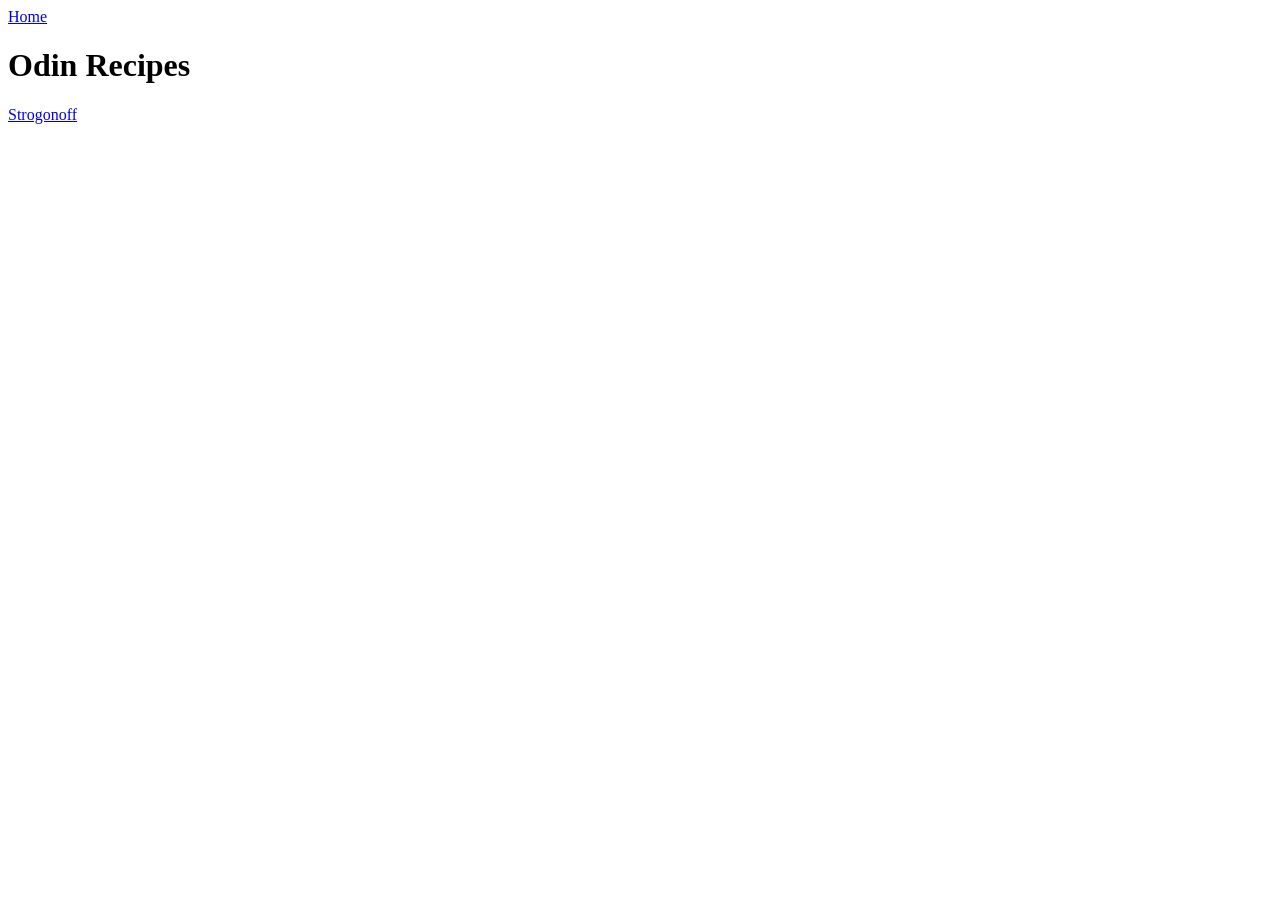
==== index.html @ 236f6ae2 "Add files via upload Added index, hamburguer, lasagna and stroganoff" ====
<!DOCTYPE html>
<html lang="en">
<head>
    <meta charset="UTF-8">
    <a href="../index.html">Home</a>
    <meta name="viewport" content="width=device-width, initial-scale=1.0">
    <title>Odin Recipes</title>
</head>
<body>
    <h1>Odin Recipes</h1>
    <a href="recipes/stroganoff.html">Strogonoff</a>
</body>
</html>
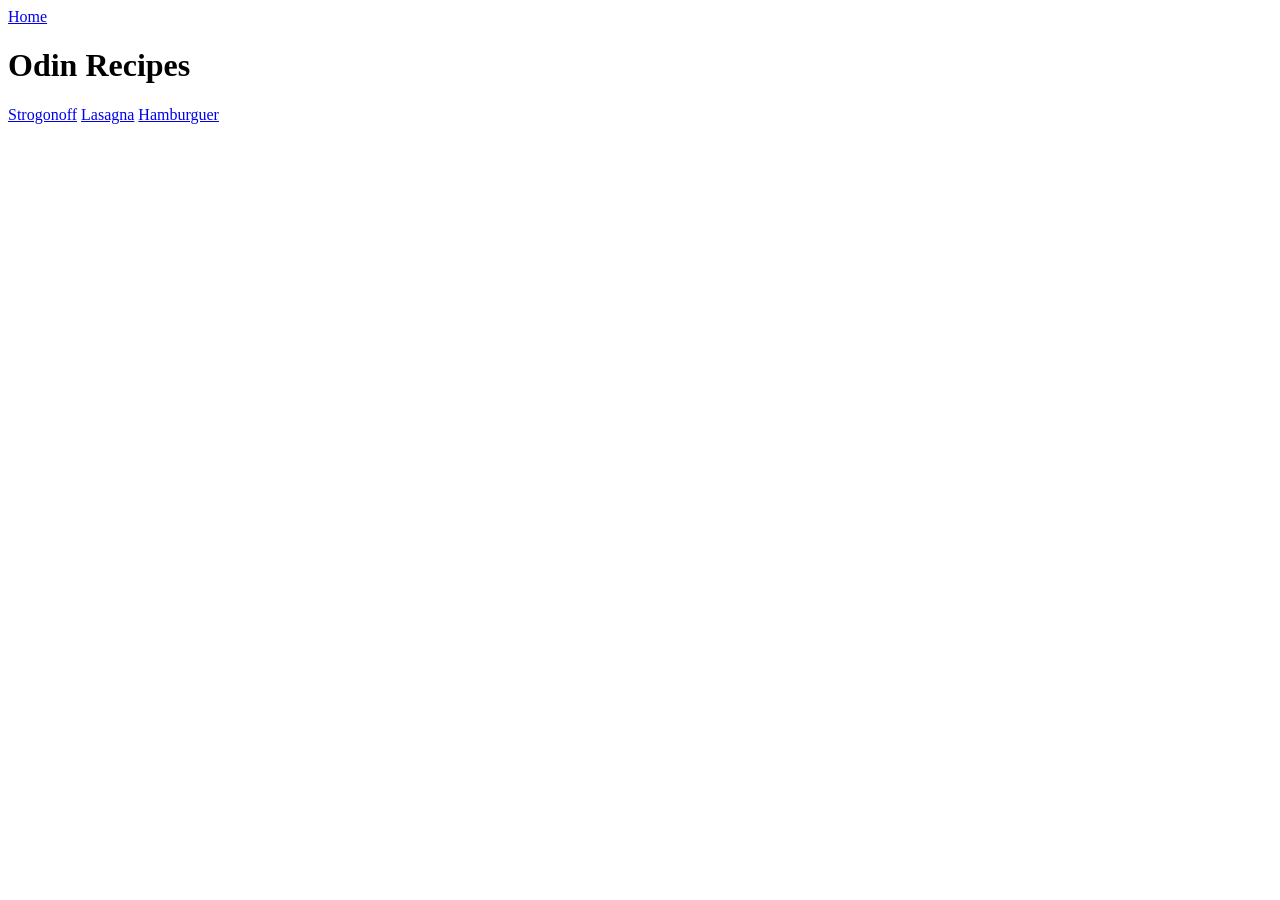
==== commit 84e1a447: "Add links to Lasagna and Hamburguer recipes" ====
--- a/index.html
+++ b/index.html
@@ -9,5 +9,7 @@
 <body>
     <h1>Odin Recipes</h1>
     <a href="recipes/stroganoff.html">Strogonoff</a>
+    <a href="recipes/lasagna.html">Lasagna</a>
+    <a href="recipes/hambuerguer.html">Hamburguer</a>
 </body>
-</html>+</html>
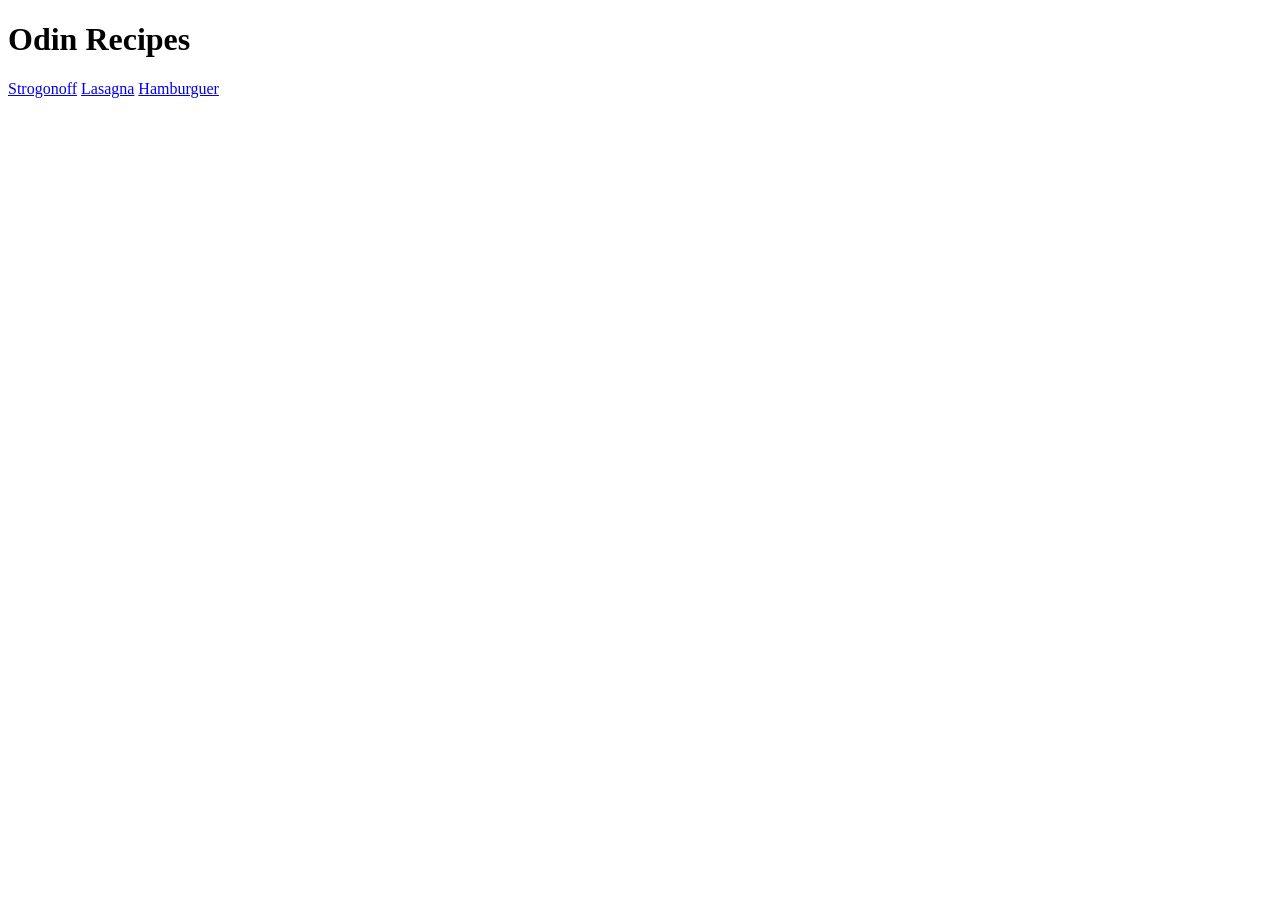
==== commit ff1d642f: "Refactor index.html structure and formatting" ====
--- a/index.html
+++ b/index.html
@@ -2,7 +2,6 @@
 <html lang="en">
 <head>
     <meta charset="UTF-8">
-    <a href="../index.html">Home</a>
     <meta name="viewport" content="width=device-width, initial-scale=1.0">
     <title>Odin Recipes</title>
 </head>
@@ -10,6 +9,6 @@
     <h1>Odin Recipes</h1>
     <a href="recipes/stroganoff.html">Strogonoff</a>
     <a href="recipes/lasagna.html">Lasagna</a>
-    <a href="recipes/hambuerguer.html">Hamburguer</a>
+    <a href="recipes/hamburguer.html">Hamburguer</a>
 </body>
 </html>
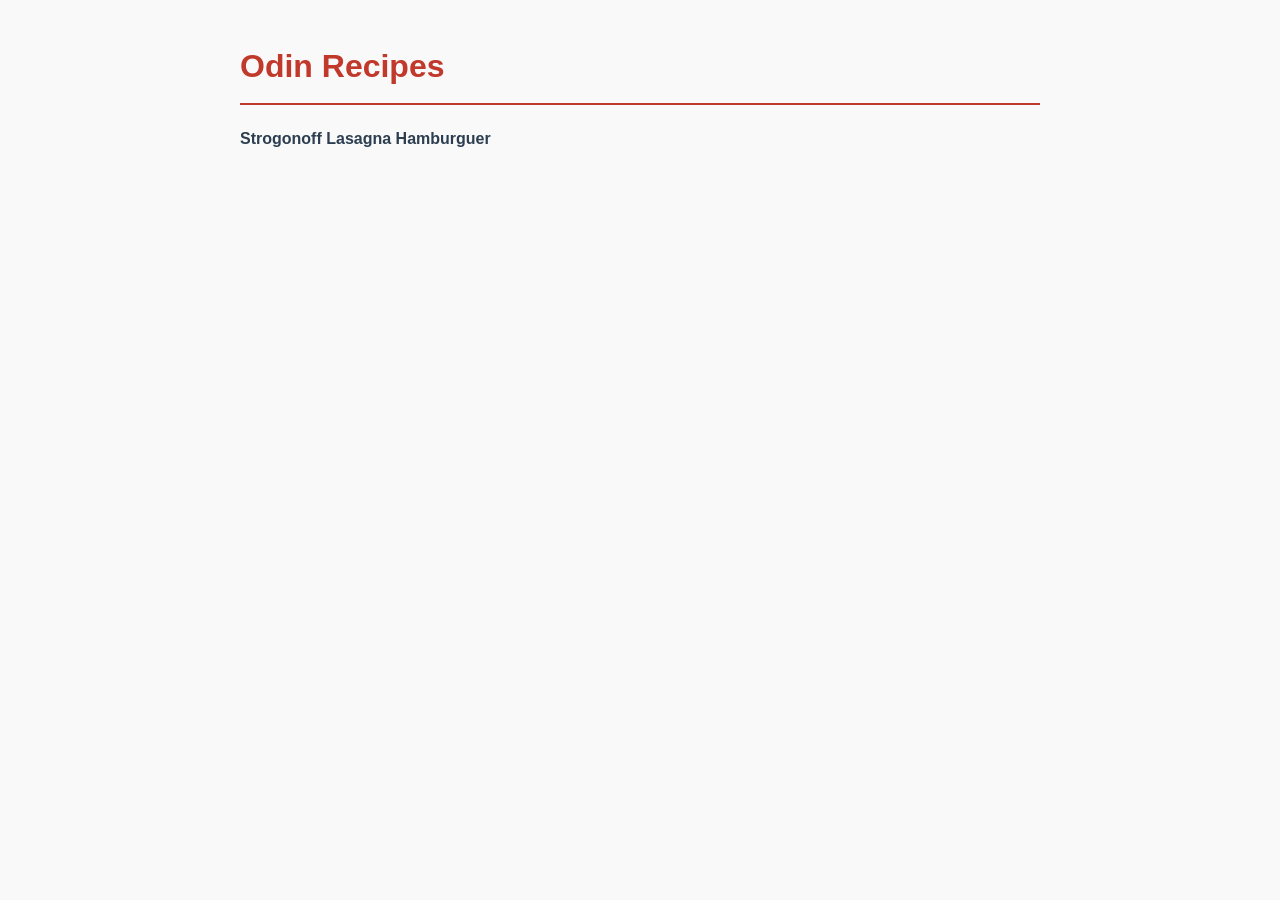
==== commit a2a6e456: "Modify stylesheet link in index.html Updated the stylesheet link to point to 'css/style.css'." ====
--- a/index.html
+++ b/index.html
@@ -4,6 +4,7 @@
     <meta charset="UTF-8">
     <meta name="viewport" content="width=device-width, initial-scale=1.0">
     <title>Odin Recipes</title>
+    <link rel="stylesheet" href="css/style.css">
 </head>
 <body>
     <h1>Odin Recipes</h1>
--- a/css/style.css
+++ b/css/style.css
@@ -0,0 +1,70 @@
+/* General Page Setup */
+body {
+    font-family: Arial, Helvetica, sans-serif;
+    line-height: 1.6;
+    color: #333333;
+    max-width: 800px;
+    margin: 0 auto;
+    padding: 20px;
+    background-color: #f9f9f9;
+}
+
+/* Page Header */
+h1 {
+    color: #c0392b;
+    border-bottom: 2px solid #c0392b;
+    padding-bottom: 10px;
+}
+
+/* Home Navigation Link */
+a {
+    display: inline-block;
+    color: #2c3e50;
+    text-decoration: none;
+    font-weight: bold;
+    margin-bottom: 15px;
+}
+
+a:hover {
+    color: #e67e22;
+    text-decoration: underline;
+}
+
+/* Paragraph Text */
+p {
+    font-size: 1.05rem;
+    background-color: #ffffff;
+    padding: 15px;
+    border-left: 4px solid #c0392b;
+    border-radius: 4px;
+}
+
+/* Section Headings */
+h6 {
+    font-size: 1.2rem;
+    color: #2c3e50;
+    margin-top: 25px;
+    margin-bottom: 10px;
+}
+
+/* Ingredient and Step Lists */
+ul, ol {
+    background-color: #ffffff;
+    padding: 20px 20px 20px 40px;
+    border-radius: 8px;
+    box-shadow: 0 2px 5px rgba(0, 0, 0, 0.05);
+}
+
+li {
+    margin-bottom: 8px;
+}
+
+/* Responsive Image Styling */
+img{ 
+    width: auto;           /* Scales the image up to fill the content width */
+    height: 200px;         /* Gives all recipe images a uniform height */
+    object-fit: cover;     /* Crops the image cleanly to fit dimensions without distorting */
+    border-radius: 8px;
+    box-shadow: 0 4px 8px rgba(0, 0, 0, 0.1);
+    margin: 15px 0;
+}
